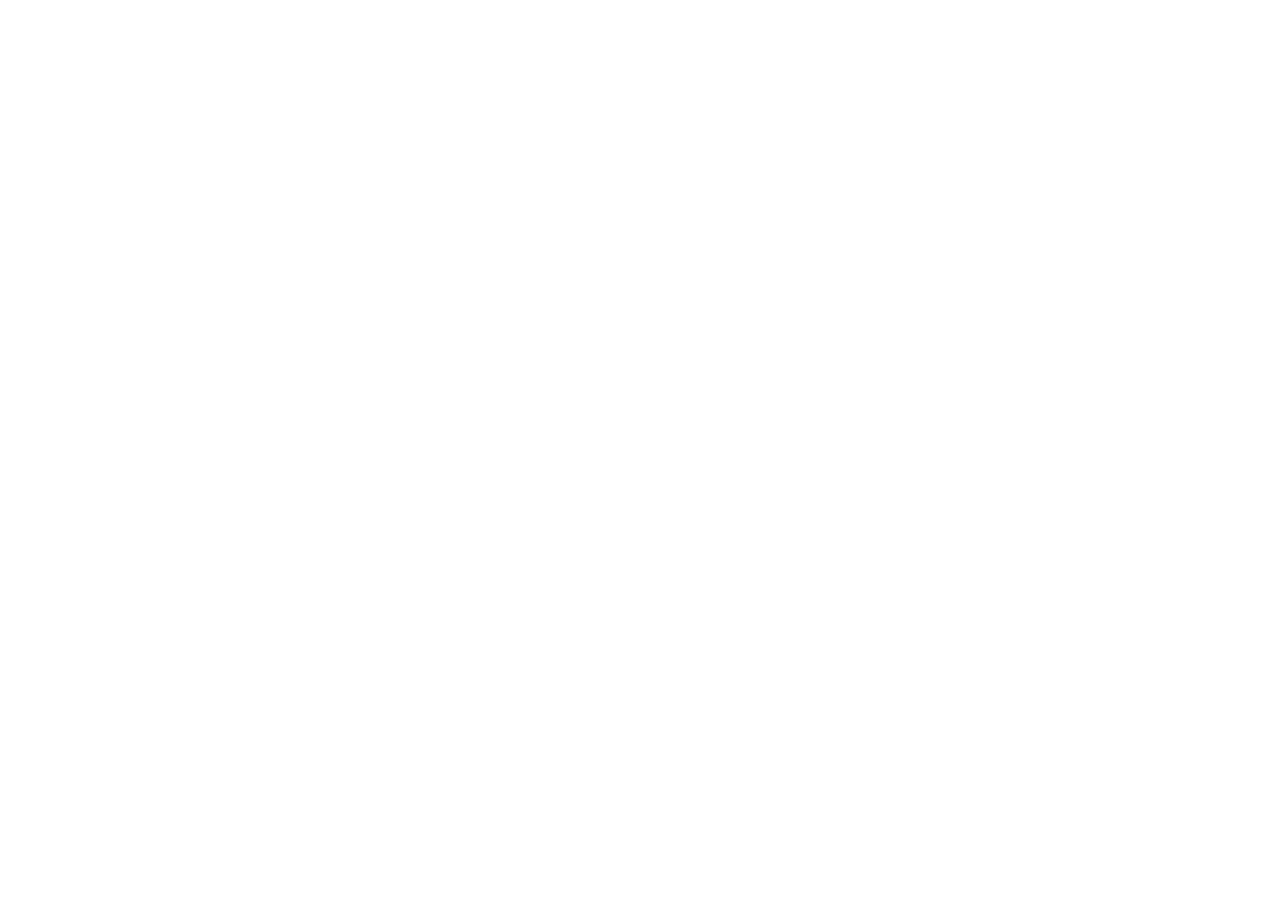
==== contactme.html @ 40254524 "added buiding block codes" ====
<!DOCTYPE html>
<html lang="en">
 <head>
  <meta charset="utf-8">
  <style>
    @import url("css/stylesheet.css");  
  </style>
  <title>Nimesh Basur</title>
 </head>
 <body>
     
         
       
              
        
 </body>
</html>
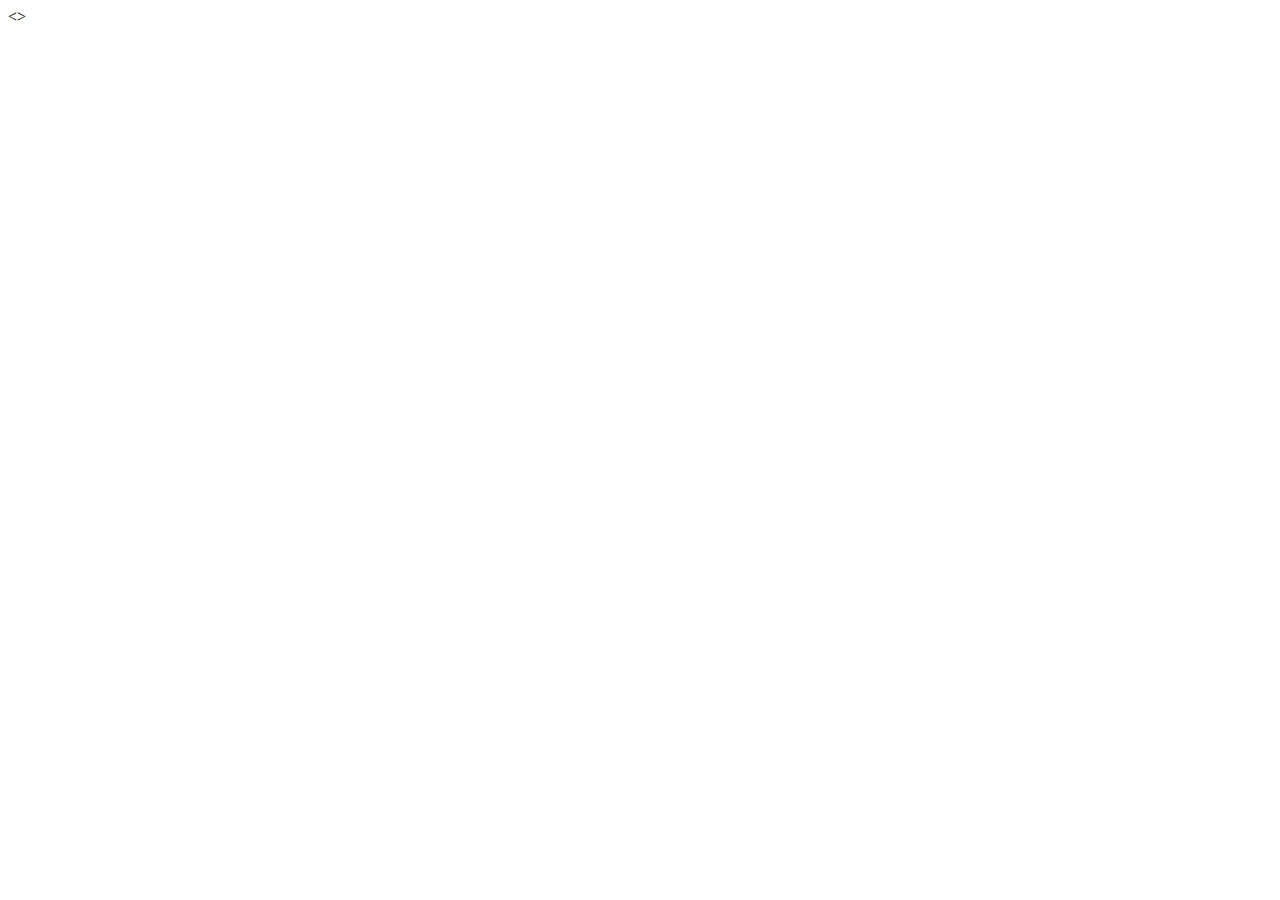
==== commit a20148b1: "added contents in index" ====
--- a/contactme.html
+++ b/contactme.html
@@ -5,9 +5,10 @@
   <style>
     @import url("css/stylesheet.css");  
   </style>
-  <title>Nimesh Basur</title>
+  <title>Nimesh Basu</title>
  </head>
  <body>
+     <>
      
          
        
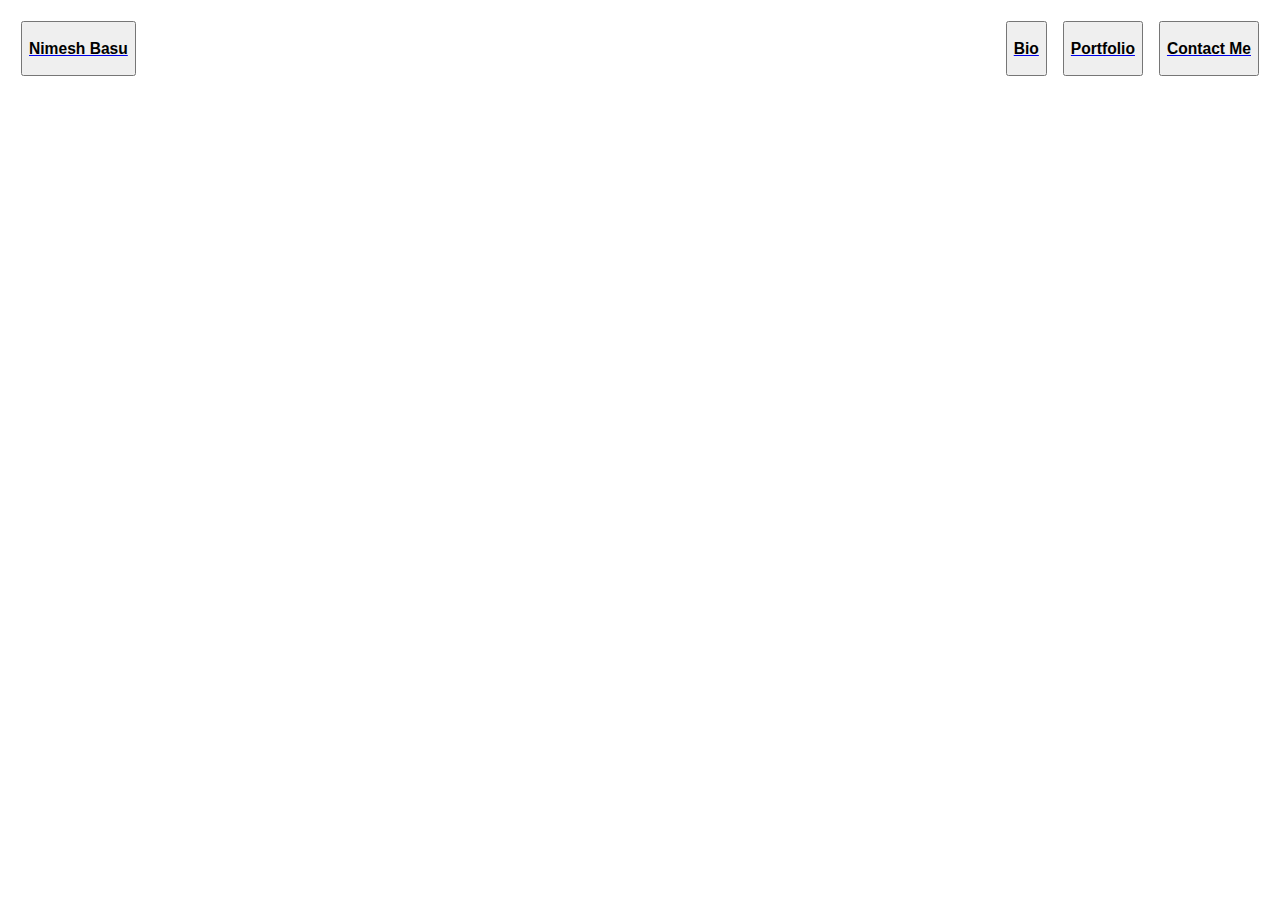
==== commit b88723db: "added nav to all sites" ====
--- a/contactme.html
+++ b/contactme.html
@@ -8,7 +8,13 @@
   <title>Nimesh Basu</title>
  </head>
  <body>
-     <>
+        <ul style="list-style-type: none">
+                <li style="float: left;"><a href="index.html"><button><h3>Nimesh Basu </h3></button></a></li>
+                <li style="float: right;"><a href="contact.html"><button><h3>Contact Me</h3></button></a></li>
+                <li style="float: right;"><a href="portfolio.html"><button><h3>Portfolio </h3></button></a></li>
+                <li style="float: right;"><a href="bio.html"><button><h3>Bio</h3></button></a></li>
+                
+              </ul>
      
          
        
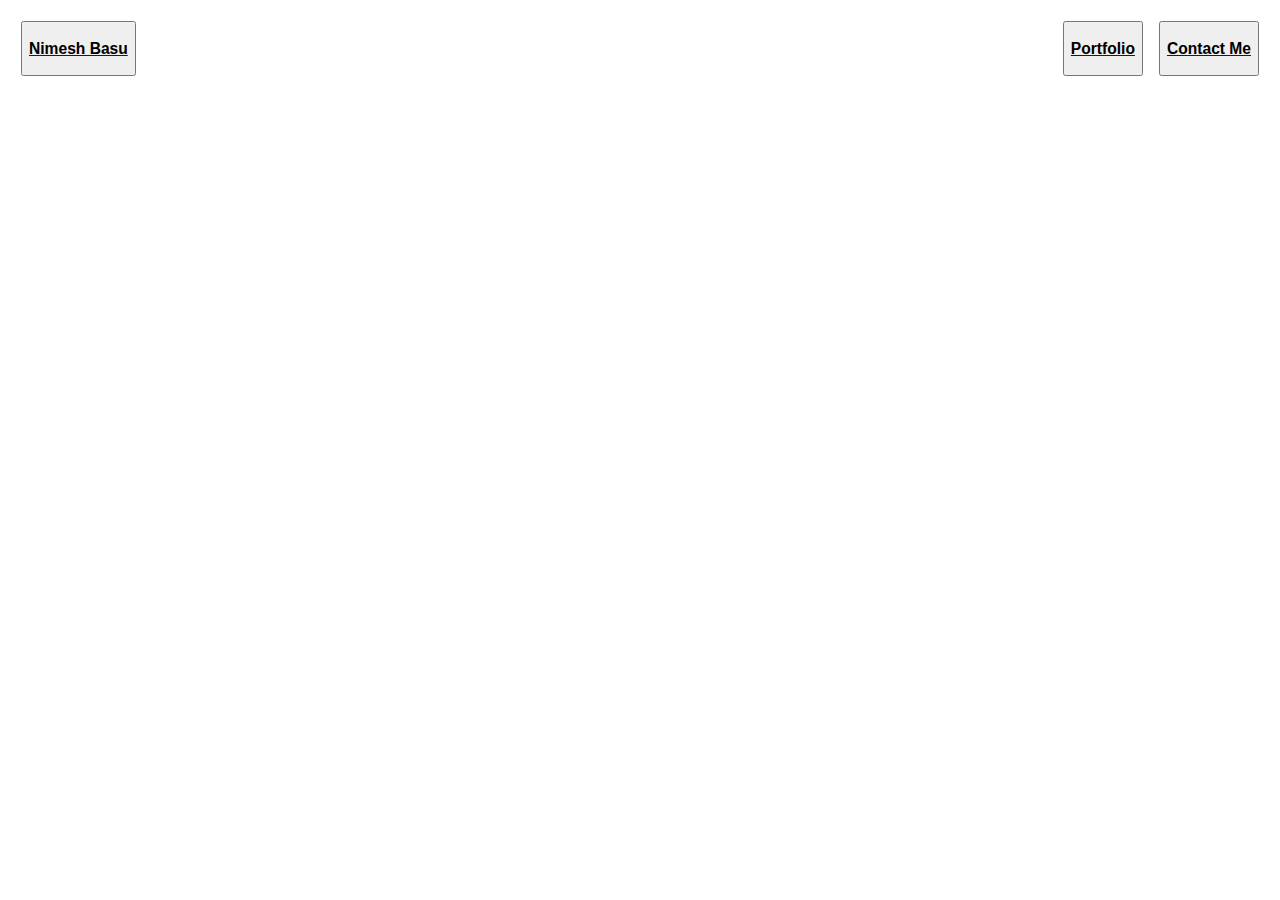
==== commit 1cc891d3: "added images to portfolio and gradient color" ====
--- a/contactme.html
+++ b/contactme.html
@@ -10,9 +10,9 @@
  <body>
         <ul style="list-style-type: none">
                 <li style="float: left;"><a href="index.html"><button><h3>Nimesh Basu </h3></button></a></li>
-                <li style="float: right;"><a href="contact.html"><button><h3>Contact Me</h3></button></a></li>
+                <li style="float: right;"><a href="contactme.html"><button><h3>Contact Me</h3></button></a></li>
                 <li style="float: right;"><a href="portfolio.html"><button><h3>Portfolio </h3></button></a></li>
-                <li style="float: right;"><a href="bio.html"><button><h3>Bio</h3></button></a></li>
+                
                 
               </ul>
      
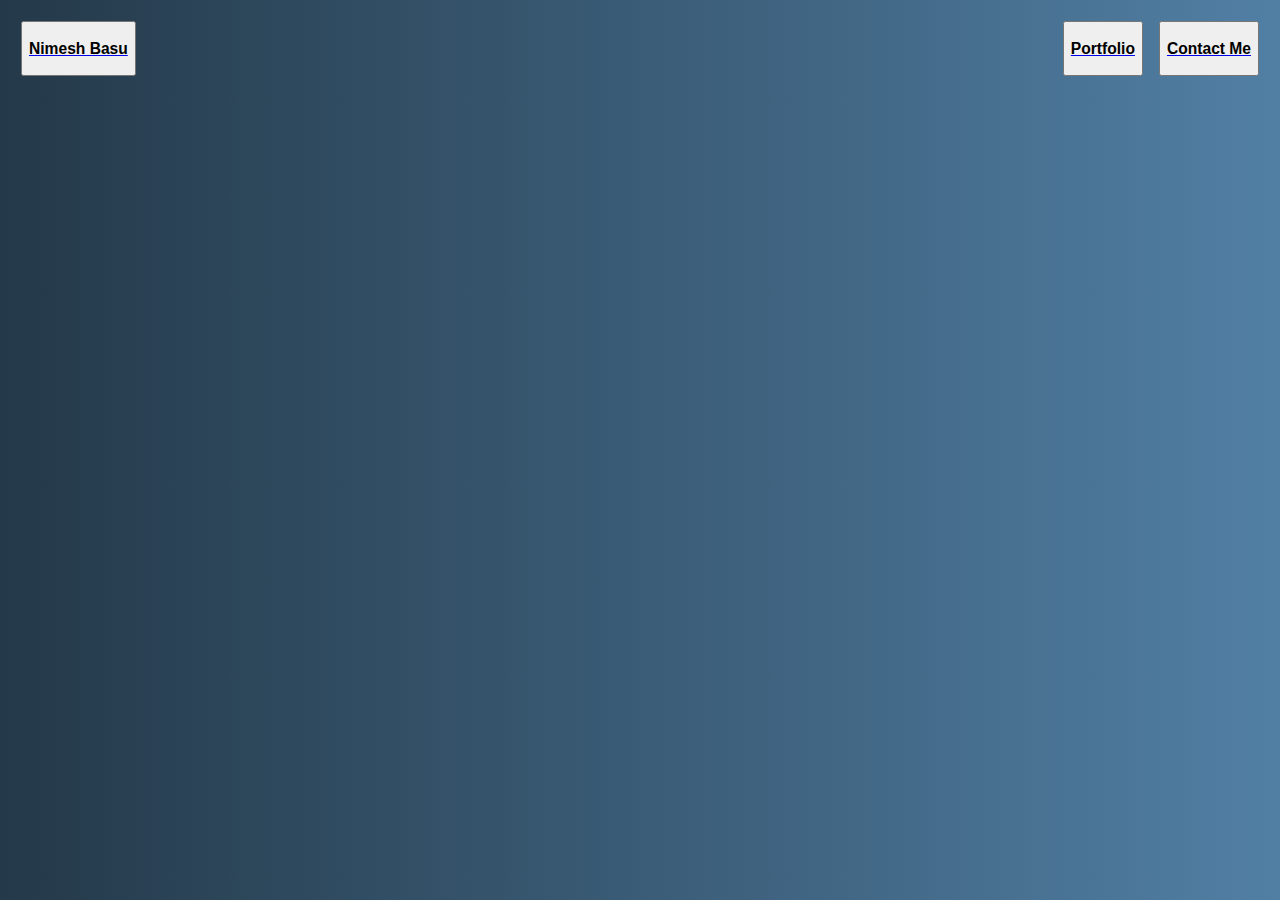
==== commit c0e42007: "added color gradient to contact" ====
--- a/contactme.html
+++ b/contactme.html
@@ -7,7 +7,7 @@
   </style>
   <title>Nimesh Basu</title>
  </head>
- <body>
+ <body style="background-image: linear-gradient(to right, #243949 0%, #517fa4 100%);">
         <ul style="list-style-type: none">
                 <li style="float: left;"><a href="index.html"><button><h3>Nimesh Basu </h3></button></a></li>
                 <li style="float: right;"><a href="contactme.html"><button><h3>Contact Me</h3></button></a></li>
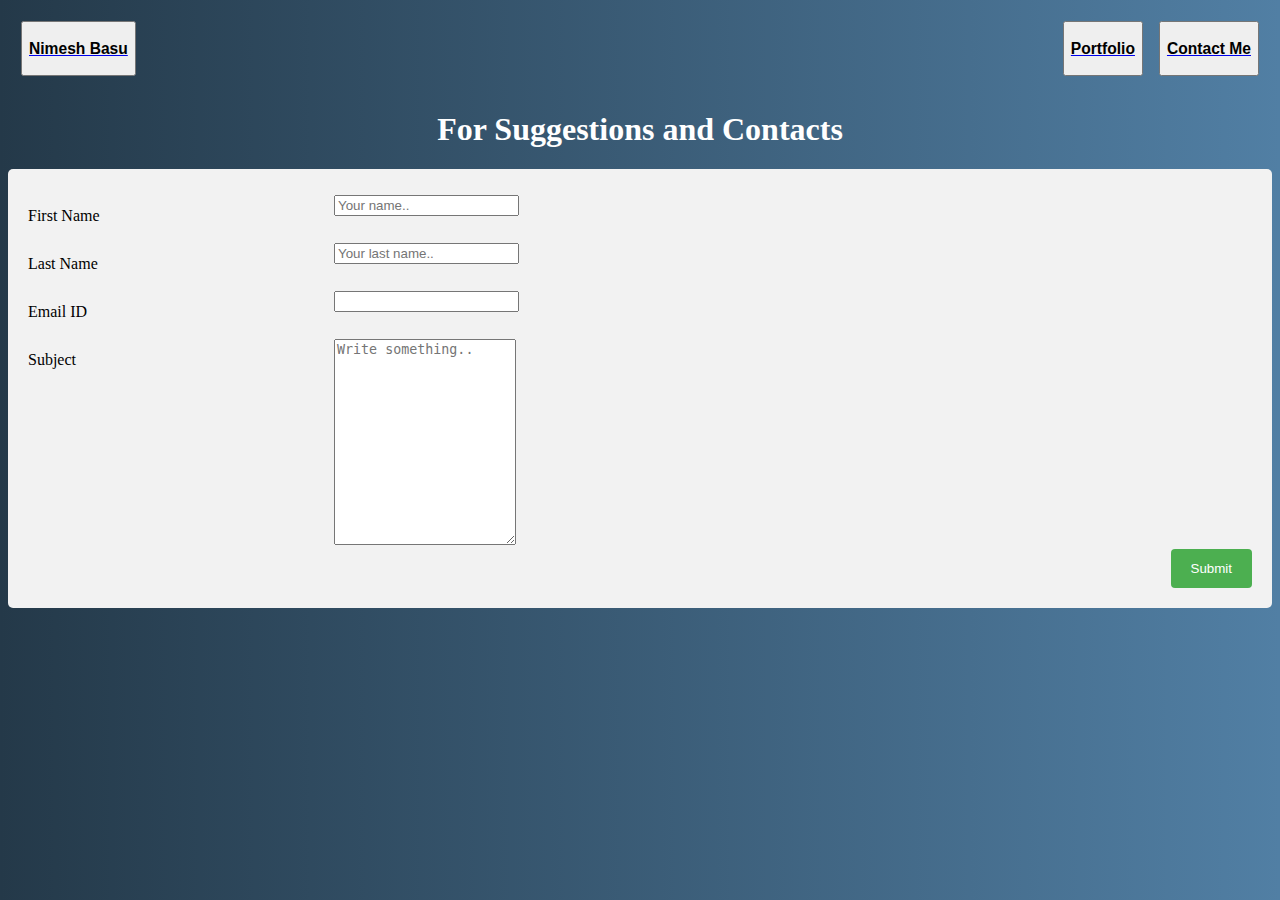
==== commit 780f76e1: "added forms to contact" ====
--- a/contactme.html
+++ b/contactme.html
@@ -15,6 +15,50 @@
                 
                 
               </ul>
+              <p ><h1 style="text-align: center; color: white;" >For Suggestions and Contacts</h1></p>
+              <div class="container">
+                  <form action="/action_page.php">
+                  <div class="row">
+                    <div class="col-25">
+                      <label for="fname">First Name</label>
+                    </div>
+                    <div class="col-75">
+                      <input type="text" id="fname" name="firstname" placeholder="Your name..">
+                    </div>
+                  </div>
+                  <div class="row">
+                    <div class="col-25">
+                      <label for="lname">Last Name</label>
+                    </div>
+                    <div class="col-75">
+                      <input type="text" id="lname" name="lastname" placeholder="Your last name..">
+                    </div>
+                  </div>
+                  <div class="row">
+                    <div class="col-25">
+                      <label for="email">Email ID</label>
+                    </div>
+                    <div class="col-75">
+                      <input type="text" id="email" name="email" pattern=".+@gmail.com" >
+                        
+                     
+                    </div>
+                  </div>
+                  <div class="row">
+                    <div class="col-25">
+                      <label for="subject">Subject</label>
+                    </div>
+                    <div class="col-75">
+                      <textarea id="subject" name="subject" placeholder="Write something.." style="height:200px"></textarea>
+                    </div>
+                  </div>
+                  <div class="row">
+                    <a href="index.html">
+                    <input type="submit" value="Submit">
+                    </a>
+                  </div>
+                  </form>
+                </div>
      
          
        
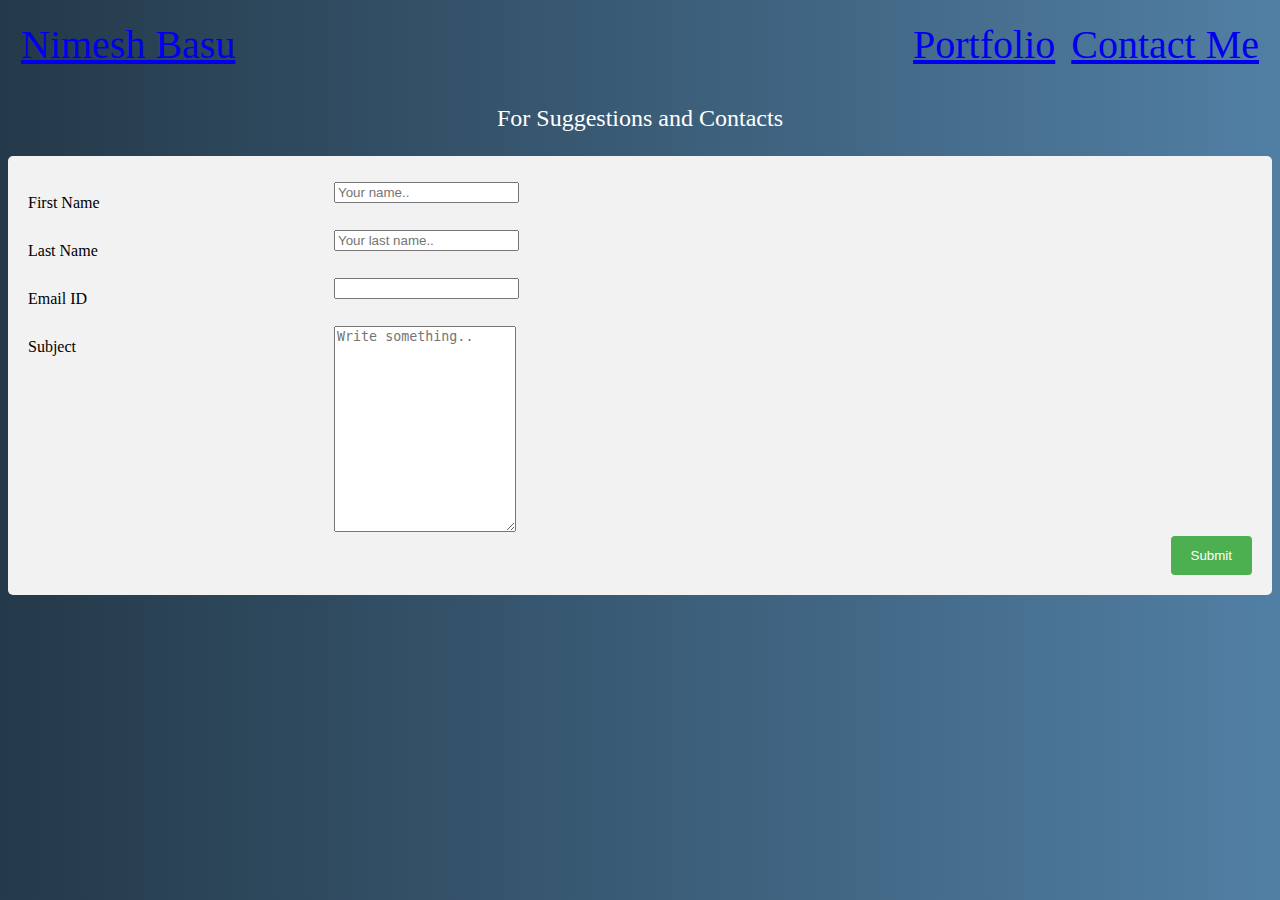
==== commit 64cbc691: "corrected validation of contact.html" ====
--- a/contactme.html
+++ b/contactme.html
@@ -8,16 +8,16 @@
   <title>Nimesh Basu</title>
  </head>
  <body style="background-image: linear-gradient(to right, #243949 0%, #517fa4 100%);">
-        <ul style="list-style-type: none">
-                <li style="float: left;"><a href="index.html"><button><h3>Nimesh Basu </h3></button></a></li>
-                <li style="float: right;"><a href="contactme.html"><button><h3>Contact Me</h3></button></a></li>
-                <li style="float: right;"><a href="portfolio.html"><button><h3>Portfolio </h3></button></a></li>
-                
-                
-              </ul>
-              <p ><h1 style="text-align: center; color: white;" >For Suggestions and Contacts</h1></p>
+  <ul style="list-style-type: none">
+    <li class="nimtext"><a href="index.html">Nimesh Basu </a></li>
+    <li class="linktext"><a href="contactme.html">Contact Me</a></li>
+    <li class="linktext"><a href="portfolio.html">Portfolio </a></li>
+   
+    
+  </ul>
+              <p class="bodtext" >For Suggestions and Contacts</p>
               <div class="container">
-                  <form action="/action_page.php">
+                  <form action="index.html">
                   <div class="row">
                     <div class="col-25">
                       <label for="fname">First Name</label>
@@ -53,9 +53,9 @@
                     </div>
                   </div>
                   <div class="row">
-                    <a href="index.html">
+                    
                     <input type="submit" value="Submit">
-                    </a>
+                    
                   </div>
                   </form>
                 </div>
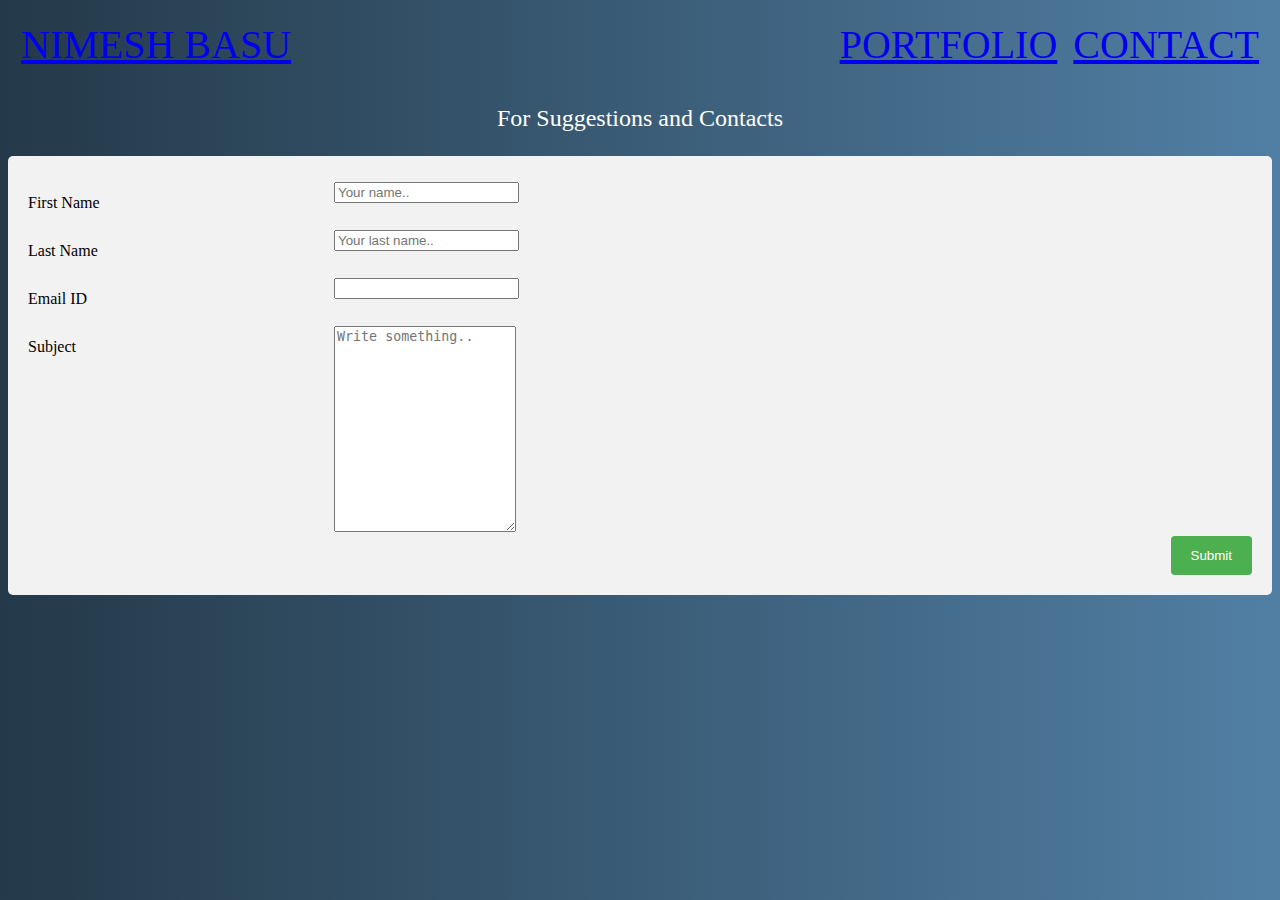
==== commit df5f23c9: "Changes" ====
--- a/contactme.html
+++ b/contactme.html
@@ -5,13 +5,13 @@
   <style>
     @import url("css/stylesheet.css");  
   </style>
-  <title>Nimesh Basu</title>
+  <title>NIMESH BASU</title>
  </head>
  <body style="background-image: linear-gradient(to right, #243949 0%, #517fa4 100%);">
   <ul style="list-style-type: none">
-    <li class="nimtext"><a href="index.html">Nimesh Basu </a></li>
-    <li class="linktext"><a href="contactme.html">Contact Me</a></li>
-    <li class="linktext"><a href="portfolio.html">Portfolio </a></li>
+    <li class="nimtext"><a href="index.html">NIMESH BASU </a></li>
+    <li class="linktext"><a href="contactme.html">CONTACT</a></li>
+    <li class="linktext"><a href="portfolio.html">PORTFOLIO </a></li>
    
     
   </ul>
